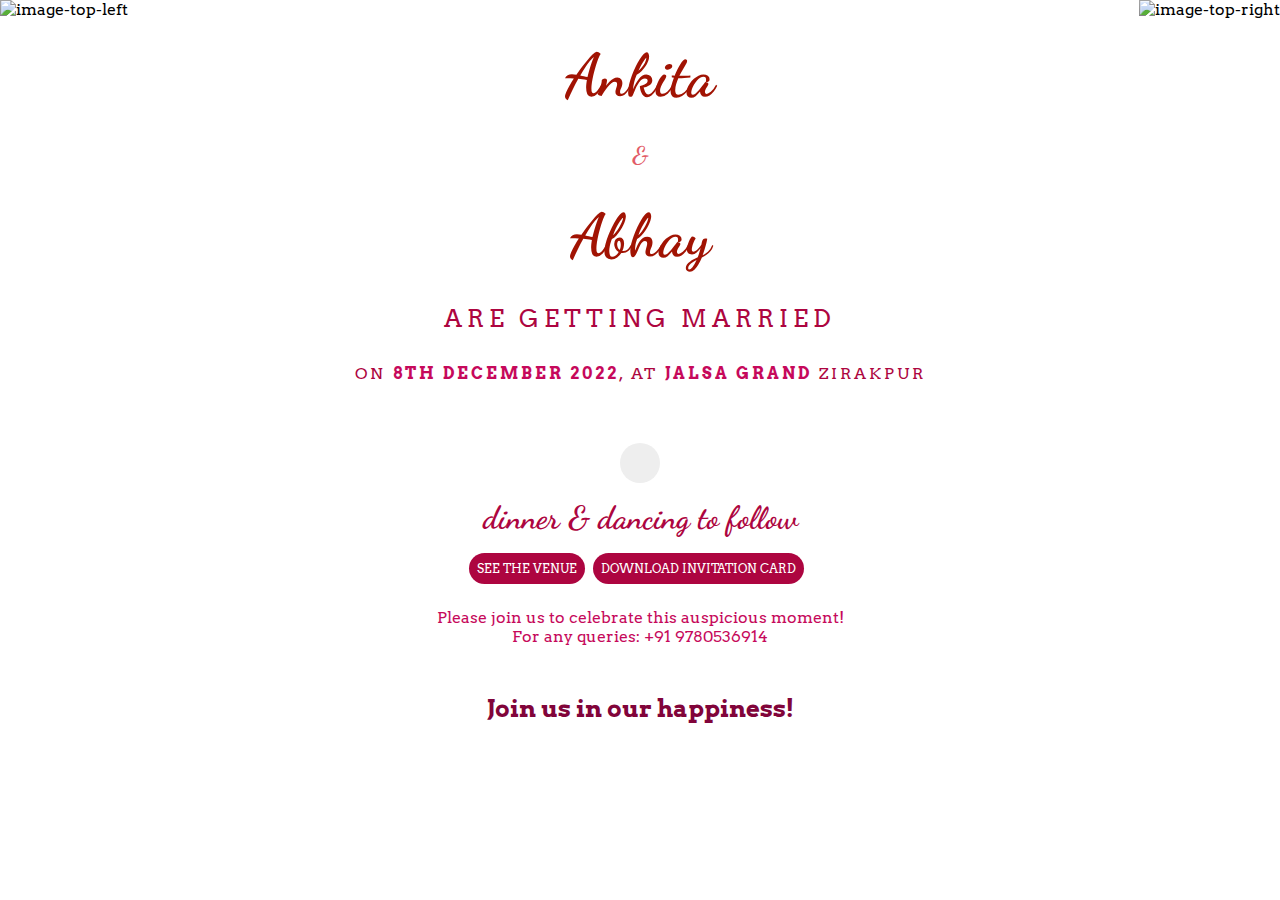
==== Wedding-Invitation/index.html @ fdd93496 "version2" ====
<!DOCTYPE html>
<html lang="en" >
   <head>
      <link rel="shortcut icon" href="favicon.png" type="image/png"> 
      <meta charset="UTF-8">
      <meta name="viewport" content="width=device-width, initial-scale=1, user-scalable=no" />
      <meta name="description"
         content="With the divine grace of the almighty, inviting you and your family to Our wedding to be held on 8th Decemeber, in Jalsa ,Zirakpur ,Punjab from 7:00 PM onwards.">
      <meta property="og:type" content="website" />
      <meta property="og:title" content="Wedding Invitation | 8th December | Zirakpur ,Punjab" />
      <meta property="og:description"
         content="With the divine grace of the almighty, inviting you and your family to Our wedding to be held on 8th Decemeber, in Jalsa ,Zirakpur ,Punjab from 7:00 PM onwards." />
      <meta property="og:image" content="https://github.com/abhayc1994/weddingFIles/blob/main/inv.pdf?raw=true" />
      <meta property="og:url" content="" />
      <meta property="og:site_name" content="Wedding Invitation | 8th December" />
      <meta name="twitter:card" content="website">
      <meta name="twitter:site" content="Wedding Invitation | 8th December">
      <meta name="twitter:title" content="Wedding Invitation | 8th December">
      <meta name="twitter:description"
         content="With the divine grace of the almighty, inviting you and your family to Our wedding to be held on 8th Decemeber, in Jalsa ,Zirakpur ,Punjab from 7:00 PM onwards.">
     
      <meta name="twitter:image" content="https://github.com/abhayc1994/weddingFIles/blob/main/inv.pdf?raw=true">

      <title>Wedding Invitation | Dec 8th | Zirakpur ,Punjab</title>

      <link href="https://fonts.googleapis.com/css?family=Arvo" rel="stylesheet">
      <link rel='stylesheet' href='https://fonts.googleapis.com/css?family=Dancing+Script&amp;display=swap'>
      <link rel="stylesheet" href="./css/style.css">
      <link rel="stylesheet" href="https://cdnjs.cloudflare.com/ajax/libs/font-awesome/4.7.0/css/font-awesome.min.css">
   </head>
   <body>
     
      <div class="sakura-falling"></div>
      <img src="https://raw.githubusercontent.com/abhayc1994/weddingFIles/main/r1.png" alt="image-top-right" class="top-right-decoration">
      <img src="https://raw.githubusercontent.com/abhayc1994/weddingFIles/main/l1.png" alt="image-top-left" class="top-left-decoration"> 
      <section id="media"></section>
      <div class="wrap">
         <div class="title">
            <h1>Ankita</h1>
            <h2>&</h2>
            <h1>Abhay</h1>
            <h3>Are getting married</h3>
            <p>
               on <span class="date">8th December 2022</span></29>, At <span class="place">Jalsa Grand</span> Zirakpur                
            </p>
         </div>
      </div>
      <div id="time"></div>
      <p class="dance-med">
         dinner & dancing to follow
      </p>
      <div class="actions">
        <a href="https://www.google.com/maps?cid=9319254864227508985" target="_blank">
          <div class="venue">SEE THE VENUE</div>
        </a>
        <a href="https://github.com/abhayc1994/weddingFIles/blob/main/inv.pdf?raw=true" download="Invitation | 23 Nov | Hope to see you there!">
          <div class="venue">DOWNLOAD INVITATION CARD</div>
        </a>
      </div>
      <p class="footer">
        Please join us to celebrate this auspicious moment! <br>
        For any queries: +91 9780536914
         <span></span>
      </p>
      <div class="music">
        <audio src="./assets/mp3/song.mp3" id="my_audio" loop="loop" control  autoplay></audio> 
      </div>
      <p class="happiness">Join us in our happiness!<br></p>
      <!-- partial -->
      <script src='https://cdnjs.cloudflare.com/ajax/libs/jquery/3.4.1/jquery.min.js'></script>
      <script src='https://cdn.jsdelivr.net/gh/timoschaefer/jQuery-Sakura/jquery-sakura.min.js'></script>
      <script  src="./js/script.js"></script>
   </body>
 

</html>
---- Wedding-Invitation/css/style.css ----
@-webkit-keyframes fall {
	0% {
		opacity: 0.9;
		top: 0
	}
	100% {
		opacity: 0.2;
		top: 100%
	}
}

@keyframes fall {
	0% {
		opacity: 0.9;
		top: 0
	}
	100% {
		opacity: 0.2;
		top: 100%
	}
}

@-webkit-keyframes blow-soft-left {
	0% {
		margin-left: 0
	}
	100% {
		margin-left: -50%
	}
}

@keyframes blow-soft-left {
	0% {
		margin-left: 0
	}
	100% {
		margin-left: -50%
	}
}

@-webkit-keyframes blow-medium-left {
	0% {
		margin-left: 0
	}
	100% {
		margin-left: -100%
	}
}

@keyframes blow-medium-left {
	0% {
		margin-left: 0
	}
	100% {
		margin-left: -100%
	}
}

@-webkit-keyframes blow-soft-right {
	0% {
		margin-left: 0
	}
	100% {
		margin-left: 50%
	}
}

@keyframes blow-soft-right {
	0% {
		margin-left: 0
	}
	100% {
		margin-left: 50%
	}
}

@-webkit-keyframes blow-medium-right {
	0% {
		margin-left: 0
	}
	100% {
		margin-left: 100%
	}
}

@keyframes blow-medium-right {
	0% {
		margin-left: 0
	}
	100% {
		margin-left: 100%
	}
}

@-webkit-keyframes sway-0 {
	0% {
		-webkit-transform: rotate(-5deg)
	}
	40% {
		-webkit-transform: rotate(28deg)
	}
	100% {
		-webkit-transform: rotate(3deg)
	}
}

@keyframes sway-0 {
	0% {
		-ms-transform: rotate(-5deg);
		transform: rotate(-5deg)
	}
	40% {
		-ms-transform: rotate(28deg);
		transform: rotate(28deg)
	}
	100% {
		-ms-transform: rotate(3deg);
		transform: rotate(3deg)
	}
}

@-webkit-keyframes sway-1 {
	0% {
		-webkit-transform: rotate(10deg)
	}
	40% {
		-webkit-transform: rotate(43deg)
	}
	100% {
		-webkit-transform: rotate(15deg)
	}
}

@keyframes sway-1 {
	0% {
		-ms-transform: rotate(10deg);
		transform: rotate(10deg)
	}
	40% {
		-ms-transform: rotate(43deg);
		transform: rotate(43deg)
	}
	100% {
		-ms-transform: rotate(15deg);
		transform: rotate(15deg)
	}
}

@-webkit-keyframes sway-2 {
	0% {
		-webkit-transform: rotate(15deg)
	}
	40% {
		-webkit-transform: rotate(56deg)
	}
	100% {
		-webkit-transform: rotate(22deg)
	}
}

@keyframes sway-2 {
	0% {
		-ms-transform: rotate(15deg);
		transform: rotate(15deg)
	}
	40% {
		-ms-transform: rotate(56deg);
		transform: rotate(56deg)
	}
	100% {
		-ms-transform: rotate(22deg);
		transform: rotate(22deg)
	}
}

@-webkit-keyframes sway-3 {
	0% {
		-webkit-transform: rotate(25deg)
	}
	40% {
		-webkit-transform: rotate(74deg)
	}
	100% {
		-webkit-transform: rotate(37deg)
	}
}

@keyframes sway-3 {
	0% {
		-ms-transform: rotate(25deg);
		transform: rotate(25deg)
	}
	40% {
		-ms-transform: rotate(74deg);
		transform: rotate(74deg)
	}
	100% {
		-ms-transform: rotate(37deg);
		transform: rotate(37deg)
	}
}

@-webkit-keyframes sway-4 {
	0% {
		-webkit-transform: rotate(40deg)
	}
	40% {
		-webkit-transform: rotate(68deg)
	}
	100% {
		-webkit-transform: rotate(25deg)
	}
}

@keyframes sway-4 {
	0% {
		-ms-transform: rotate(40deg);
		transform: rotate(40deg)
	}
	40% {
		-ms-transform: rotate(68deg);
		transform: rotate(68deg)
	}
	100% {
		-ms-transform: rotate(25deg);
		transform: rotate(25deg)
	}
}

@-webkit-keyframes sway-5 {
	0% {
		-webkit-transform: rotate(50deg)
	}
	40% {
		-webkit-transform: rotate(78deg)
	}
	100% {
		-webkit-transform: rotate(40deg)
	}
}

@keyframes sway-5 {
	0% {
		-ms-transform: rotate(50deg);
		transform: rotate(50deg)
	}
	40% {
		-ms-transform: rotate(78deg);
		transform: rotate(78deg)
	}
	100% {
		-ms-transform: rotate(40deg);
		transform: rotate(40deg)
	}
}

@-webkit-keyframes sway-6 {
	0% {
		-webkit-transform: rotate(65deg)
	}
	40% {
		-webkit-transform: rotate(92deg)
	}
	100% {
		-webkit-transform: rotate(58deg)
	}
}

@keyframes sway-6 {
	0% {
		-ms-transform: rotate(65deg);
		transform: rotate(65deg)
	}
	40% {
		-ms-transform: rotate(92deg);
		transform: rotate(92deg)
	}
	100% {
		-ms-transform: rotate(58deg);
		transform: rotate(58deg)
	}
}

@-webkit-keyframes sway-7 {
	0% {
		-webkit-transform: rotate(72deg)
	}
	40% {
		-webkit-transform: rotate(118deg)
	}
	100% {
		-webkit-transform: rotate(68deg)
	}
}

@keyframes sway-7 {
	0% {
		-ms-transform: rotate(72deg);
		transform: rotate(72deg)
	}
	40% {
		-ms-transform: rotate(118deg);
		transform: rotate(118deg)
	}
	100% {
		-ms-transform: rotate(68deg);
		transform: rotate(68deg)
	}
}

@-webkit-keyframes sway-8 {
	0% {
		-webkit-transform: rotate(94deg)
	}
	40% {
		-webkit-transform: rotate(136deg)
	}
	100% {
		-webkit-transform: rotate(82deg)
	}
}

@keyframes sway-8 {
	0% {
		-ms-transform: rotate(94deg);
		transform: rotate(94deg)
	}
	40% {
		-ms-transform: rotate(136deg);
		transform: rotate(136deg)
	}
	100% {
		-ms-transform: rotate(82deg);
		transform: rotate(82deg)
	}
}

.sakura {
	/* background: -webkit-linear-gradient(120deg, rgba(255, 255, 255, 0.6), rgba(255, 255, 255, 0.9));
    background: linear-gradient(120deg, rgba(255, 255, 255, 0.6), rgba(255, 255, 255, 0.9));*/
	background: red;
	pointer-events: none;
	position: absolute
}

.sakura {
	background: #ad0540;
}


/*******************************/

body {
	font-family: Arial, Helvetica, Sans-serif; 
	background-image: url('https://raw.githubusercontent.com/abhayc1994/weddingFIles/main/bg.jpg'); 
}

img {
	max-width: 100%;
	height: auto;
}

@media (max-width:900px) {
	img {
		max-width: 30%;
	}
}

.top-right-decoration {
	position: absolute;
	top: 0;
	right: 0;
	display: block;
}

.top-left-decoration {
	position: absolute;
	top: 0;
	left: 0;
	display: block;
}

.title h1 {
	font-family: 'Dancing Script', cursive;
	font-weight: bold;
	font-style: normal;
	font-size: 60px;
	margin: 32px 0;
	color: #a11303;
}

.title h2 {
	font-family: 'Dancing Script', cursive;
	font-weight: bold;
	font-style: normal;
	margin: 0;
	padding: 0;
	font-size: 24px;
	color: #e25c67;
	line-height: 1;
}

.dance-med {
	font-family: 'Dancing Script', cursive;
	font-weight: bolder;
	font-style: normal;
	font-size: 32px;
	color: #ad0540;
	margin: 16px;
	text-align: center;
}

.title h3 {
	font-weight: 300;
	text-transform: uppercase;
	letter-spacing: 5px;
	font-size: 24px;
	color: #ad0540;
	margin-top: 5px;
}

.title p {
	color: #ad0540;
	margin: 30px 0 20px;
	text-transform: uppercase;
	letter-spacing: 3px;
	font-size: 16px;
}

.wrap {
	display: -webkit-flex;
	display: flex;
	-webkit-flex-wrap: wrap;
	flex-wrap: wrap;
	-webkit-justify-content: center;
	justify-content: center;
	-webkit-align-items: center;
	align-items: center;
	/* padding: 20px; */
	text-align: center;
	/* min-height:100%; */
}


/** **/

* {
	/* margin: 0;
    padding: 0; */
	font-family: 'Arvo', serif;
}

body {
	display: flex;
	justify-content: center;
	align-items: center;
	/* height: 100vh;
    width: 100%; */
	flex-direction: column;
}

.title {
	margin-bottom: 40px;
}

#time {
	width: auto;
	height: auto;
	padding: 20px;
	background-color: #eee;
	border-radius: 20px;
	font-size: 16px;
}

.venue {
	width: auto;
	height: auto;
	background-color: #ad0540;
	border-radius: 16px;
	text-align: center;
	color: #fff;
	padding: 8px;
	margin-right: 8px;
}

.venue a {
	text-decoration: none;
	color: #fff;
}

.container {
	display: grid;
	grid-template-columns: 1fr 1fr;
	border-radius: 10px;
	overflow: hidden;
}

.block {
	width: 180px;
	height: 160px;
	display: flex;
	justify-content: center;
	align-items: center;
	text-align: center;
	color: #fff;
}

.days {
	background: linear-gradient(90deg, #b33a46, #9b313c);
}

.hours {
	background: linear-gradient(90deg, #a7c3cd, #90a9b2);
}

.minutes {
	background-color: #874562;
}

.seconds {
	background-color: #145689;
}

.date {
	color: #c6095b;
	font-weight: 900;
}

.place {
	color: #c6095b;
	font-weight: 900;
}

.footer {
	color: #c6095b;
	text-align: center;
	font-size: 16px;
	margin: 24px;
}

.phone {
	color: #874562
}

.end-msg {
	width: auto;
	height: auto;
	padding: 12px;
	background: linear-gradient(90deg, #b33a46, #9b313c);
	border-radius: 20px;
	font-size: 14px;
	color: #fff;
	font-size: 24px;
}

a {
	text-decoration: none;
}

.happiness {
	color: #81043a;
	font-size: 24px;
	font-weight: bold;
	text-align: center;
	margin-bottom: 24px;
}

.twitter {
	color: #874562;
}

.music {
	display: none;
}

.actions {
	display: flex;
	font-size: 12px;
	letter-spacing: 0pt;
}
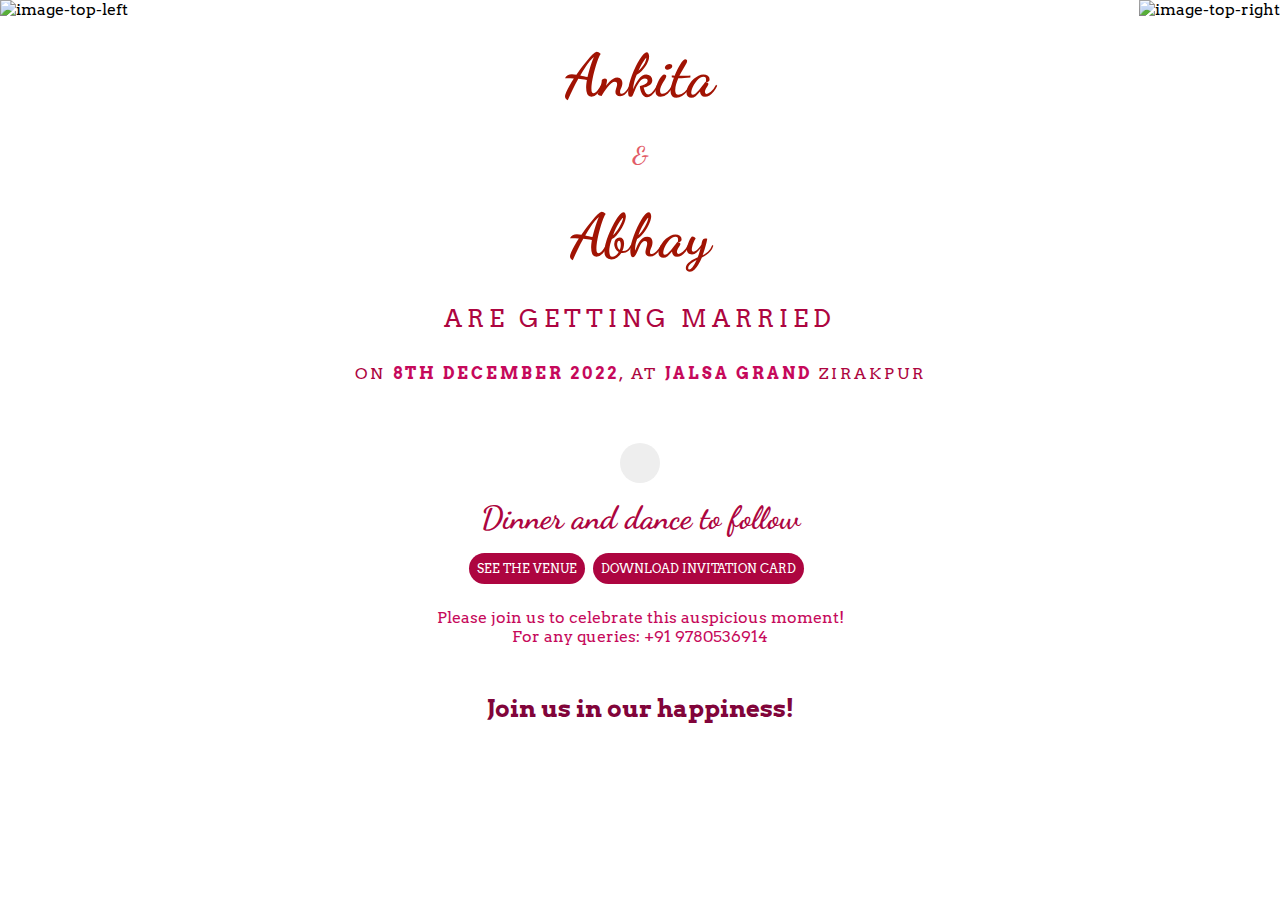
==== commit b057cc82: "ud" ====
--- a/Wedding-Invitation/index.html
+++ b/Wedding-Invitation/index.html
@@ -47,7 +47,7 @@
       </div>
       <div id="time"></div>
       <p class="dance-med">
-         dinner & dancing to follow
+         Dinner and dance to follow
       </p>
       <div class="actions">
         <a href="https://www.google.com/maps?cid=9319254864227508985" target="_blank">
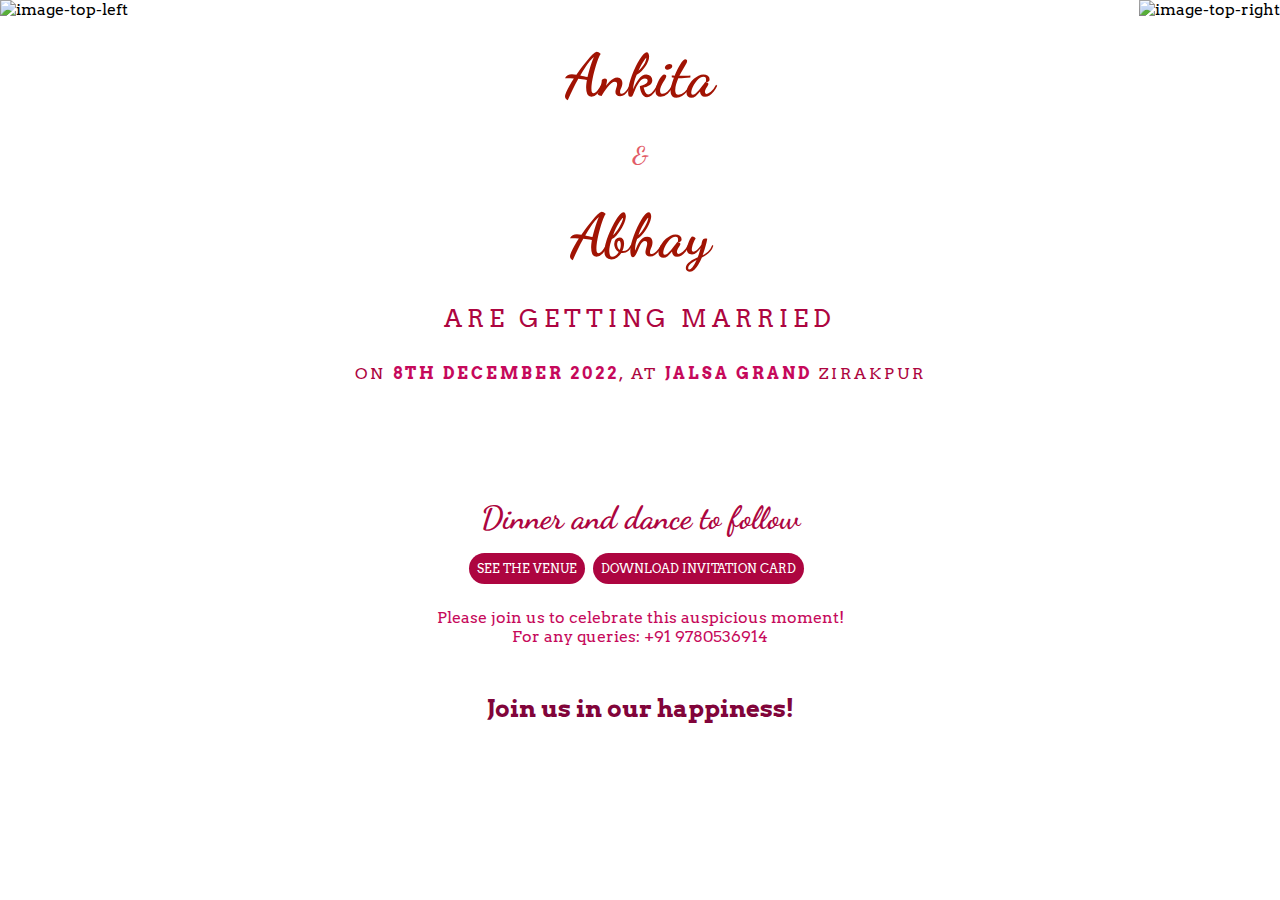
==== commit a24a43b5: "fix" ====
--- a/Wedding-Invitation/index.html
+++ b/Wedding-Invitation/index.html
@@ -8,21 +8,8 @@
          content="With the divine grace of the almighty, inviting you and your family to Our wedding to be held on 8th Decemeber, in Jalsa ,Zirakpur ,Punjab from 7:00 PM onwards.">
       <meta property="og:type" content="website" />
       <meta property="og:title" content="Wedding Invitation | 8th December | Zirakpur ,Punjab" />
-      <meta property="og:description"
-         content="With the divine grace of the almighty, inviting you and your family to Our wedding to be held on 8th Decemeber, in Jalsa ,Zirakpur ,Punjab from 7:00 PM onwards." />
-      <meta property="og:image" content="https://github.com/abhayc1994/weddingFIles/blob/main/inv.pdf?raw=true" />
-      <meta property="og:url" content="" />
-      <meta property="og:site_name" content="Wedding Invitation | 8th December" />
-      <meta name="twitter:card" content="website">
-      <meta name="twitter:site" content="Wedding Invitation | 8th December">
-      <meta name="twitter:title" content="Wedding Invitation | 8th December">
-      <meta name="twitter:description"
-         content="With the divine grace of the almighty, inviting you and your family to Our wedding to be held on 8th Decemeber, in Jalsa ,Zirakpur ,Punjab from 7:00 PM onwards.">
-     
-      <meta name="twitter:image" content="https://github.com/abhayc1994/weddingFIles/blob/main/inv.pdf?raw=true">
-
       <title>Wedding Invitation | Dec 8th | Zirakpur ,Punjab</title>
-
+      <link rel="icon" href="https://cdn-icons-png.flaticon.com/512/210/210545.png">
       <link href="https://fonts.googleapis.com/css?family=Arvo" rel="stylesheet">
       <link rel='stylesheet' href='https://fonts.googleapis.com/css?family=Dancing+Script&amp;display=swap'>
       <link rel="stylesheet" href="./css/style.css">
--- a/Wedding-Invitation/css/style.css
+++ b/Wedding-Invitation/css/style.css
@@ -467,7 +467,7 @@
 	width: auto;
 	height: auto;
 	padding: 20px;
-	background-color: #eee;
+        background-color: transparent;
 	border-radius: 20px;
 	font-size: 16px;
 }
@@ -577,4 +577,4 @@
 	display: flex;
 	font-size: 12px;
 	letter-spacing: 0pt;
-}+}
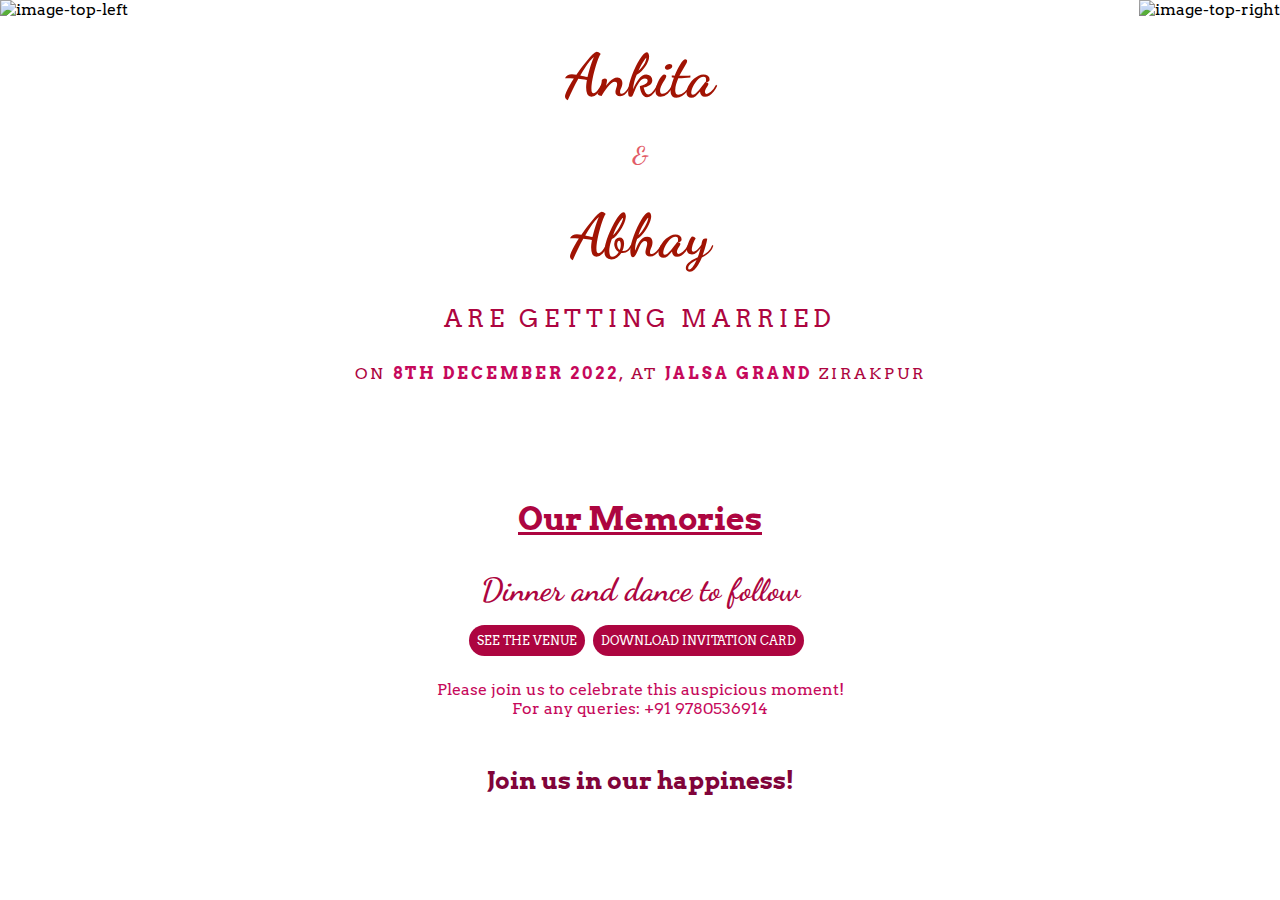
==== commit fff9febf: "images" ====
--- a/Wedding-Invitation/index.html
+++ b/Wedding-Invitation/index.html
@@ -33,6 +33,7 @@
          </div>
       </div>
       <div id="time"></div>
+      <a class="dance-med" href="stories.html"><u>Our Memories</u></a>
       <p class="dance-med">
          Dinner and dance to follow
       </p>
@@ -51,8 +52,7 @@
       </p>
       <div class="music">
         <audio src="./assets/mp3/song.mp3" id="my_audio" loop="loop" control  autoplay></audio> 
-      </div>
-      <p class="happiness">Join us in our happiness!<br></p>
+      </div>     <p class="happiness">Join us in our happiness!<br></p>
       <!-- partial -->
       <script src='https://cdnjs.cloudflare.com/ajax/libs/jquery/3.4.1/jquery.min.js'></script>
       <script src='https://cdn.jsdelivr.net/gh/timoschaefer/jQuery-Sakura/jquery-sakura.min.js'></script>
--- a/Wedding-Invitation/css/style.css
+++ b/Wedding-Invitation/css/style.css
@@ -578,3 +578,18 @@
 	font-size: 12px;
 	letter-spacing: 0pt;
 }
+.img{
+	background-color: rgb(var(--ig-highlight-background));
+    display: block;
+    width: 100%;
+    position: relative;
+}
+.image{
+    width: 268px; ;
+     height: 268px;;
+		bottom: 0;
+		left: 0;
+		position: absolute;
+		right: 0;
+		top: 0; 
+}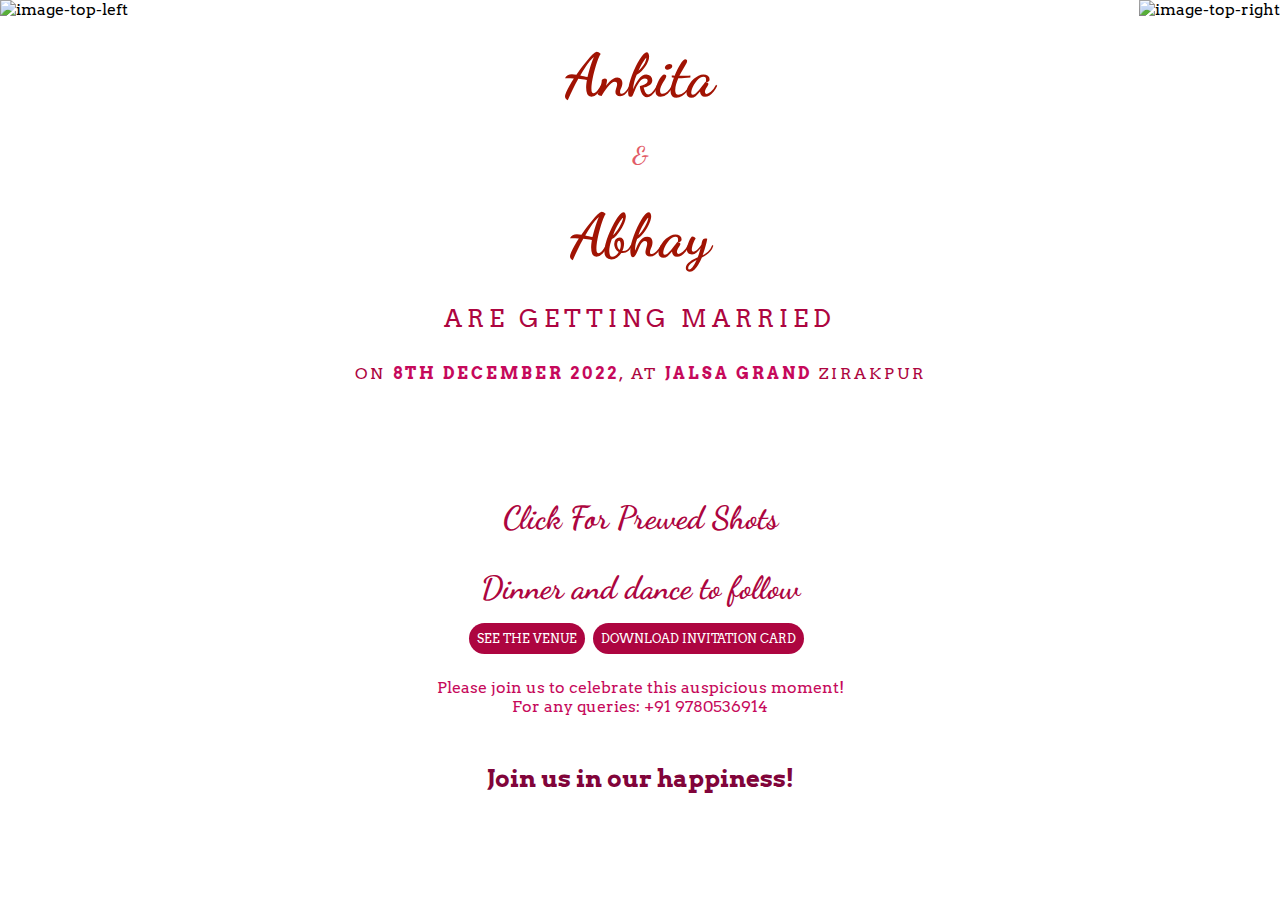
==== commit a7bf8d15: "animation" ====
--- a/Wedding-Invitation/index.html
+++ b/Wedding-Invitation/index.html
@@ -1,63 +1,69 @@
 <!DOCTYPE html>
-<html lang="en" >
-   <head>
-      <link rel="shortcut icon" href="favicon.png" type="image/png"> 
-      <meta charset="UTF-8">
-      <meta name="viewport" content="width=device-width, initial-scale=1, user-scalable=no" />
-      <meta name="description"
-         content="With the divine grace of the almighty, inviting you and your family to Our wedding to be held on 8th Decemeber, in Jalsa ,Zirakpur ,Punjab from 7:00 PM onwards.">
-      <meta property="og:type" content="website" />
-      <meta property="og:title" content="Wedding Invitation | 8th December | Zirakpur ,Punjab" />
-      <title>Wedding Invitation | Dec 8th | Zirakpur ,Punjab</title>
-      <link rel="icon" href="https://cdn-icons-png.flaticon.com/512/210/210545.png">
-      <link href="https://fonts.googleapis.com/css?family=Arvo" rel="stylesheet">
-      <link rel='stylesheet' href='https://fonts.googleapis.com/css?family=Dancing+Script&amp;display=swap'>
-      <link rel="stylesheet" href="./css/style.css">
-      <link rel="stylesheet" href="https://cdnjs.cloudflare.com/ajax/libs/font-awesome/4.7.0/css/font-awesome.min.css">
-   </head>
-   <body>
-     
-      <div class="sakura-falling"></div>
-      <img src="https://raw.githubusercontent.com/abhayc1994/weddingFIles/main/r1.png" alt="image-top-right" class="top-right-decoration">
-      <img src="https://raw.githubusercontent.com/abhayc1994/weddingFIles/main/l1.png" alt="image-top-left" class="top-left-decoration"> 
-      <section id="media"></section>
-      <div class="wrap">
-         <div class="title">
-            <h1>Ankita</h1>
-            <h2>&</h2>
-            <h1>Abhay</h1>
-            <h3>Are getting married</h3>
-            <p>
-               on <span class="date">8th December 2022</span></29>, At <span class="place">Jalsa Grand</span> Zirakpur                
-            </p>
-         </div>
+<html lang="en">
+
+<head>
+   <link rel="shortcut icon" href="favicon.png" type="image/png">
+   <meta charset="UTF-8">
+   <meta name="viewport" content="width=device-width, initial-scale=1, user-scalable=no" />
+   <meta name="description"
+      content="With the divine grace of the almighty, inviting you and your family to Our wedding to be held on 8th Decemeber, in Jalsa ,Zirakpur ,Punjab from 7:00 PM onwards.">
+   <meta property="og:type" content="website" />
+   <meta property="og:title" content="Wedding Invitation | 8th December | Zirakpur ,Punjab" />
+   <title>Wedding Invitation | Dec 8th | Zirakpur ,Punjab</title>
+   <link rel="icon" href="https://raw.githubusercontent.com/abhayc1994/weddingFIles/main/heart.png" />
+   <link href="https://fonts.googleapis.com/css?family=Arvo" rel="stylesheet">
+   <link rel='stylesheet' href='https://fonts.googleapis.com/css?family=Dancing+Script&amp;display=swap'>
+   <link rel="stylesheet" href="./css/style.css">
+   <link rel="stylesheet" href="https://cdnjs.cloudflare.com/ajax/libs/font-awesome/4.7.0/css/font-awesome.min.css">
+</head>
+
+<body>
+
+   <div class="sakura-falling"></div>
+   <img src="https://raw.githubusercontent.com/abhayc1994/weddingFIles/main/r1.png" alt="image-top-right"
+      class="top-right-decoration">
+   <img src="https://raw.githubusercontent.com/abhayc1994/weddingFIles/main/l1.png" alt="image-top-left"
+      class="top-left-decoration">
+   <section id="media"></section>
+   <div class="wrap">
+      <div class="title">
+         <h1>Ankita</h1>
+         <h2>&</h2>
+         <h1>Abhay</h1>
+         <h3>Are getting married</h3>
+         <p>
+            on <span class="date">8th December 2022</span></29>, At <span class="place">Jalsa Grand</span> Zirakpur
+         </p>
       </div>
-      <div id="time"></div>
-      <a class="dance-med" href="stories.html"><u>Our Memories</u></a>
-      <p class="dance-med">
-         Dinner and dance to follow
-      </p>
-      <div class="actions">
-        <a href="https://www.google.com/maps?cid=9319254864227508985" target="_blank">
-          <div class="venue">SEE THE VENUE</div>
-        </a>
-        <a href="https://github.com/abhayc1994/weddingFIles/blob/main/inv.pdf?raw=true" download="Invitation | 23 Nov | Hope to see you there!">
-          <div class="venue">DOWNLOAD INVITATION CARD</div>
-        </a>
-      </div>
-      <p class="footer">
-        Please join us to celebrate this auspicious moment! <br>
-        For any queries: +91 9780536914
-         <span></span>
-      </p>
-      <div class="music">
-        <audio src="./assets/mp3/song.mp3" id="my_audio" loop="loop" control  autoplay></audio> 
-      </div>     <p class="happiness">Join us in our happiness!<br></p>
-      <!-- partial -->
-      <script src='https://cdnjs.cloudflare.com/ajax/libs/jquery/3.4.1/jquery.min.js'></script>
-      <script src='https://cdn.jsdelivr.net/gh/timoschaefer/jQuery-Sakura/jquery-sakura.min.js'></script>
-      <script  src="./js/script.js"></script>
-   </body>
- 
+   </div>
+   <div id="time"></div>
+   <a class="dance-med" href="stories.html">Click For Prewed Shots</a>
+   <p class="dance-med">
+      Dinner and dance to follow
+   </p>
+   <div class="actions">
+      <a href="https://www.google.com/maps?cid=9319254864227508985" target="_blank">
+         <div class="venue">SEE THE VENUE</div>
+      </a>
+      <a href="https://github.com/abhayc1994/weddingFIles/blob/main/invite.pdf?raw=true"
+         download="Invitation | 23 Nov | Hope to see you there!">
+         <div class="venue">DOWNLOAD INVITATION CARD</div>
+      </a>
+   </div>
+   <p class="footer">
+      Please join us to celebrate this auspicious moment! <br>
+      For any queries: +91 9780536914
+      <span></span>
+   </p>
+   <div class="music">
+      <audio src="./assets/mp3/song.mp3" id="my_audio" loop="loop" control autoplay></audio>
+   </div>
+   <p class="happiness">Join us in our happiness!<br></p>
+   <!-- partial -->
+   <script src='https://cdnjs.cloudflare.com/ajax/libs/jquery/3.4.1/jquery.min.js'></script>
+   <script src='https://cdn.jsdelivr.net/gh/timoschaefer/jQuery-Sakura/jquery-sakura.min.js'></script>
+   <script src="./js/script.js"></script>
+</body>
+
 
 </html>
--- a/Wedding-Invitation/css/style.css
+++ b/Wedding-Invitation/css/style.css
@@ -1,595 +1,602 @@
 @-webkit-keyframes fall {
-	0% {
-		opacity: 0.9;
-		top: 0
-	}
-	100% {
-		opacity: 0.2;
-		top: 100%
-	}
+  0% {
+    opacity: 0.9;
+    top: 0;
+  }
+  100% {
+    opacity: 0.2;
+    top: 100%;
+  }
 }
 
 @keyframes fall {
-	0% {
-		opacity: 0.9;
-		top: 0
-	}
-	100% {
-		opacity: 0.2;
-		top: 100%
-	}
+  0% {
+    opacity: 0.9;
+    top: 0;
+  }
+  100% {
+    opacity: 0.2;
+    top: 100%;
+  }
 }
 
 @-webkit-keyframes blow-soft-left {
-	0% {
-		margin-left: 0
-	}
-	100% {
-		margin-left: -50%
-	}
+  0% {
+    margin-left: 0;
+  }
+  100% {
+    margin-left: -50%;
+  }
 }
 
 @keyframes blow-soft-left {
-	0% {
-		margin-left: 0
-	}
-	100% {
-		margin-left: -50%
-	}
+  0% {
+    margin-left: 0;
+  }
+  100% {
+    margin-left: -50%;
+  }
 }
 
 @-webkit-keyframes blow-medium-left {
-	0% {
-		margin-left: 0
-	}
-	100% {
-		margin-left: -100%
-	}
+  0% {
+    margin-left: 0;
+  }
+  100% {
+    margin-left: -100%;
+  }
 }
 
 @keyframes blow-medium-left {
-	0% {
-		margin-left: 0
-	}
-	100% {
-		margin-left: -100%
-	}
+  0% {
+    margin-left: 0;
+  }
+  100% {
+    margin-left: -100%;
+  }
 }
 
 @-webkit-keyframes blow-soft-right {
-	0% {
-		margin-left: 0
-	}
-	100% {
-		margin-left: 50%
-	}
+  0% {
+    margin-left: 0;
+  }
+  100% {
+    margin-left: 50%;
+  }
 }
 
 @keyframes blow-soft-right {
-	0% {
-		margin-left: 0
-	}
-	100% {
-		margin-left: 50%
-	}
+  0% {
+    margin-left: 0;
+  }
+  100% {
+    margin-left: 50%;
+  }
 }
 
 @-webkit-keyframes blow-medium-right {
-	0% {
-		margin-left: 0
-	}
-	100% {
-		margin-left: 100%
-	}
+  0% {
+    margin-left: 0;
+  }
+  100% {
+    margin-left: 100%;
+  }
 }
 
 @keyframes blow-medium-right {
-	0% {
-		margin-left: 0
-	}
-	100% {
-		margin-left: 100%
-	}
+  0% {
+    margin-left: 0;
+  }
+  100% {
+    margin-left: 100%;
+  }
 }
 
 @-webkit-keyframes sway-0 {
-	0% {
-		-webkit-transform: rotate(-5deg)
-	}
-	40% {
-		-webkit-transform: rotate(28deg)
-	}
-	100% {
-		-webkit-transform: rotate(3deg)
-	}
+  0% {
+    -webkit-transform: rotate(-5deg);
+  }
+  40% {
+    -webkit-transform: rotate(28deg);
+  }
+  100% {
+    -webkit-transform: rotate(3deg);
+  }
 }
 
 @keyframes sway-0 {
-	0% {
-		-ms-transform: rotate(-5deg);
-		transform: rotate(-5deg)
-	}
-	40% {
-		-ms-transform: rotate(28deg);
-		transform: rotate(28deg)
-	}
-	100% {
-		-ms-transform: rotate(3deg);
-		transform: rotate(3deg)
-	}
+  0% {
+    -ms-transform: rotate(-5deg);
+    transform: rotate(-5deg);
+  }
+  40% {
+    -ms-transform: rotate(28deg);
+    transform: rotate(28deg);
+  }
+  100% {
+    -ms-transform: rotate(3deg);
+    transform: rotate(3deg);
+  }
 }
 
 @-webkit-keyframes sway-1 {
-	0% {
-		-webkit-transform: rotate(10deg)
-	}
-	40% {
-		-webkit-transform: rotate(43deg)
-	}
-	100% {
-		-webkit-transform: rotate(15deg)
-	}
+  0% {
+    -webkit-transform: rotate(10deg);
+  }
+  40% {
+    -webkit-transform: rotate(43deg);
+  }
+  100% {
+    -webkit-transform: rotate(15deg);
+  }
 }
 
 @keyframes sway-1 {
-	0% {
-		-ms-transform: rotate(10deg);
-		transform: rotate(10deg)
-	}
-	40% {
-		-ms-transform: rotate(43deg);
-		transform: rotate(43deg)
-	}
-	100% {
-		-ms-transform: rotate(15deg);
-		transform: rotate(15deg)
-	}
+  0% {
+    -ms-transform: rotate(10deg);
+    transform: rotate(10deg);
+  }
+  40% {
+    -ms-transform: rotate(43deg);
+    transform: rotate(43deg);
+  }
+  100% {
+    -ms-transform: rotate(15deg);
+    transform: rotate(15deg);
+  }
 }
 
 @-webkit-keyframes sway-2 {
-	0% {
-		-webkit-transform: rotate(15deg)
-	}
-	40% {
-		-webkit-transform: rotate(56deg)
-	}
-	100% {
-		-webkit-transform: rotate(22deg)
-	}
+  0% {
+    -webkit-transform: rotate(15deg);
+  }
+  40% {
+    -webkit-transform: rotate(56deg);
+  }
+  100% {
+    -webkit-transform: rotate(22deg);
+  }
 }
 
 @keyframes sway-2 {
-	0% {
-		-ms-transform: rotate(15deg);
-		transform: rotate(15deg)
-	}
-	40% {
-		-ms-transform: rotate(56deg);
-		transform: rotate(56deg)
-	}
-	100% {
-		-ms-transform: rotate(22deg);
-		transform: rotate(22deg)
-	}
+  0% {
+    -ms-transform: rotate(15deg);
+    transform: rotate(15deg);
+  }
+  40% {
+    -ms-transform: rotate(56deg);
+    transform: rotate(56deg);
+  }
+  100% {
+    -ms-transform: rotate(22deg);
+    transform: rotate(22deg);
+  }
 }
 
 @-webkit-keyframes sway-3 {
-	0% {
-		-webkit-transform: rotate(25deg)
-	}
-	40% {
-		-webkit-transform: rotate(74deg)
-	}
-	100% {
-		-webkit-transform: rotate(37deg)
-	}
+  0% {
+    -webkit-transform: rotate(25deg);
+  }
+  40% {
+    -webkit-transform: rotate(74deg);
+  }
+  100% {
+    -webkit-transform: rotate(37deg);
+  }
 }
 
 @keyframes sway-3 {
-	0% {
-		-ms-transform: rotate(25deg);
-		transform: rotate(25deg)
-	}
-	40% {
-		-ms-transform: rotate(74deg);
-		transform: rotate(74deg)
-	}
-	100% {
-		-ms-transform: rotate(37deg);
-		transform: rotate(37deg)
-	}
+  0% {
+    -ms-transform: rotate(25deg);
+    transform: rotate(25deg);
+  }
+  40% {
+    -ms-transform: rotate(74deg);
+    transform: rotate(74deg);
+  }
+  100% {
+    -ms-transform: rotate(37deg);
+    transform: rotate(37deg);
+  }
 }
 
 @-webkit-keyframes sway-4 {
-	0% {
-		-webkit-transform: rotate(40deg)
-	}
-	40% {
-		-webkit-transform: rotate(68deg)
-	}
-	100% {
-		-webkit-transform: rotate(25deg)
-	}
+  0% {
+    -webkit-transform: rotate(40deg);
+  }
+  40% {
+    -webkit-transform: rotate(68deg);
+  }
+  100% {
+    -webkit-transform: rotate(25deg);
+  }
 }
 
 @keyframes sway-4 {
-	0% {
-		-ms-transform: rotate(40deg);
-		transform: rotate(40deg)
-	}
-	40% {
-		-ms-transform: rotate(68deg);
-		transform: rotate(68deg)
-	}
-	100% {
-		-ms-transform: rotate(25deg);
-		transform: rotate(25deg)
-	}
+  0% {
+    -ms-transform: rotate(40deg);
+    transform: rotate(40deg);
+  }
+  40% {
+    -ms-transform: rotate(68deg);
+    transform: rotate(68deg);
+  }
+  100% {
+    -ms-transform: rotate(25deg);
+    transform: rotate(25deg);
+  }
 }
 
 @-webkit-keyframes sway-5 {
-	0% {
-		-webkit-transform: rotate(50deg)
-	}
-	40% {
-		-webkit-transform: rotate(78deg)
-	}
-	100% {
-		-webkit-transform: rotate(40deg)
-	}
+  0% {
+    -webkit-transform: rotate(50deg);
+  }
+  40% {
+    -webkit-transform: rotate(78deg);
+  }
+  100% {
+    -webkit-transform: rotate(40deg);
+  }
 }
 
 @keyframes sway-5 {
-	0% {
-		-ms-transform: rotate(50deg);
-		transform: rotate(50deg)
-	}
-	40% {
-		-ms-transform: rotate(78deg);
-		transform: rotate(78deg)
-	}
-	100% {
-		-ms-transform: rotate(40deg);
-		transform: rotate(40deg)
-	}
+  0% {
+    -ms-transform: rotate(50deg);
+    transform: rotate(50deg);
+  }
+  40% {
+    -ms-transform: rotate(78deg);
+    transform: rotate(78deg);
+  }
+  100% {
+    -ms-transform: rotate(40deg);
+    transform: rotate(40deg);
+  }
 }
 
 @-webkit-keyframes sway-6 {
-	0% {
-		-webkit-transform: rotate(65deg)
-	}
-	40% {
-		-webkit-transform: rotate(92deg)
-	}
-	100% {
-		-webkit-transform: rotate(58deg)
-	}
+  0% {
+    -webkit-transform: rotate(65deg);
+  }
+  40% {
+    -webkit-transform: rotate(92deg);
+  }
+  100% {
+    -webkit-transform: rotate(58deg);
+  }
 }
 
 @keyframes sway-6 {
-	0% {
-		-ms-transform: rotate(65deg);
-		transform: rotate(65deg)
-	}
-	40% {
-		-ms-transform: rotate(92deg);
-		transform: rotate(92deg)
-	}
-	100% {
-		-ms-transform: rotate(58deg);
-		transform: rotate(58deg)
-	}
+  0% {
+    -ms-transform: rotate(65deg);
+    transform: rotate(65deg);
+  }
+  40% {
+    -ms-transform: rotate(92deg);
+    transform: rotate(92deg);
+  }
+  100% {
+    -ms-transform: rotate(58deg);
+    transform: rotate(58deg);
+  }
 }
 
 @-webkit-keyframes sway-7 {
-	0% {
-		-webkit-transform: rotate(72deg)
-	}
-	40% {
-		-webkit-transform: rotate(118deg)
-	}
-	100% {
-		-webkit-transform: rotate(68deg)
-	}
+  0% {
+    -webkit-transform: rotate(72deg);
+  }
+  40% {
+    -webkit-transform: rotate(118deg);
+  }
+  100% {
+    -webkit-transform: rotate(68deg);
+  }
 }
 
 @keyframes sway-7 {
-	0% {
-		-ms-transform: rotate(72deg);
-		transform: rotate(72deg)
-	}
-	40% {
-		-ms-transform: rotate(118deg);
-		transform: rotate(118deg)
-	}
-	100% {
-		-ms-transform: rotate(68deg);
-		transform: rotate(68deg)
-	}
+  0% {
+    -ms-transform: rotate(72deg);
+    transform: rotate(72deg);
+  }
+  40% {
+    -ms-transform: rotate(118deg);
+    transform: rotate(118deg);
+  }
+  100% {
+    -ms-transform: rotate(68deg);
+    transform: rotate(68deg);
+  }
 }
 
 @-webkit-keyframes sway-8 {
-	0% {
-		-webkit-transform: rotate(94deg)
-	}
-	40% {
-		-webkit-transform: rotate(136deg)
-	}
-	100% {
-		-webkit-transform: rotate(82deg)
-	}
+  0% {
+    -webkit-transform: rotate(94deg);
+  }
+  40% {
+    -webkit-transform: rotate(136deg);
+  }
+  100% {
+    -webkit-transform: rotate(82deg);
+  }
 }
 
 @keyframes sway-8 {
-	0% {
-		-ms-transform: rotate(94deg);
-		transform: rotate(94deg)
-	}
-	40% {
-		-ms-transform: rotate(136deg);
-		transform: rotate(136deg)
-	}
-	100% {
-		-ms-transform: rotate(82deg);
-		transform: rotate(82deg)
-	}
+  0% {
+    -ms-transform: rotate(94deg);
+    transform: rotate(94deg);
+  }
+  40% {
+    -ms-transform: rotate(136deg);
+    transform: rotate(136deg);
+  }
+  100% {
+    -ms-transform: rotate(82deg);
+    transform: rotate(82deg);
+  }
 }
 
 .sakura {
-	/* background: -webkit-linear-gradient(120deg, rgba(255, 255, 255, 0.6), rgba(255, 255, 255, 0.9));
+  /* background: -webkit-linear-gradient(120deg, rgba(255, 255, 255, 0.6), rgba(255, 255, 255, 0.9));
     background: linear-gradient(120deg, rgba(255, 255, 255, 0.6), rgba(255, 255, 255, 0.9));*/
-	background: red;
-	pointer-events: none;
-	position: absolute
+  background: red;
+  pointer-events: none;
+  position: absolute;
 }
 
 .sakura {
-	background: #ad0540;
-}
-
+  background: #ad0540;
+}
 
 /*******************************/
 
 body {
-	font-family: Arial, Helvetica, Sans-serif; 
-	background-image: url('https://raw.githubusercontent.com/abhayc1994/weddingFIles/main/bg.jpg'); 
+  font-family: Arial, Helvetica, Sans-serif;
+  background-image: url("https://raw.githubusercontent.com/abhayc1994/weddingFIles/main/bg.jpg");
 }
 
 img {
-	max-width: 100%;
-	height: auto;
-}
-
-@media (max-width:900px) {
-	img {
-		max-width: 30%;
-	}
+  max-width: 100%;
+  height: auto;
+}
+
+@media (max-width: 900px) {
+  img {
+    max-width: 30%;
+  }
 }
 
 .top-right-decoration {
-	position: absolute;
-	top: 0;
-	right: 0;
-	display: block;
+  position: absolute;
+  top: 0;
+  right: 0;
+  display: block;
 }
 
 .top-left-decoration {
-	position: absolute;
-	top: 0;
-	left: 0;
-	display: block;
+  position: absolute;
+  top: 0;
+  left: 0;
+  display: block;
 }
 
 .title h1 {
-	font-family: 'Dancing Script', cursive;
-	font-weight: bold;
-	font-style: normal;
-	font-size: 60px;
-	margin: 32px 0;
-	color: #a11303;
+  font-family: "Dancing Script", cursive;
+  font-weight: bold;
+  font-style: normal;
+  font-size: 60px;
+  margin: 32px 0;
+  color: #a11303;
 }
 
 .title h2 {
-	font-family: 'Dancing Script', cursive;
-	font-weight: bold;
-	font-style: normal;
-	margin: 0;
-	padding: 0;
-	font-size: 24px;
-	color: #e25c67;
-	line-height: 1;
+  font-family: "Dancing Script", cursive;
+  font-weight: bold;
+  font-style: normal;
+  margin: 0;
+  padding: 0;
+  font-size: 24px;
+  color: #e25c67;
+  line-height: 1;
 }
 
 .dance-med {
-	font-family: 'Dancing Script', cursive;
-	font-weight: bolder;
-	font-style: normal;
-	font-size: 32px;
-	color: #ad0540;
-	margin: 16px;
-	text-align: center;
+  font-family: "Dancing Script", cursive;
+  font-weight: bolder;
+  font-style: normal;
+  font-size: 32px;
+  color: #ad0540;
+  margin: 16px;
+  text-align: center;
 }
 
 .title h3 {
-	font-weight: 300;
-	text-transform: uppercase;
-	letter-spacing: 5px;
-	font-size: 24px;
-	color: #ad0540;
-	margin-top: 5px;
+  font-weight: 300;
+  text-transform: uppercase;
+  letter-spacing: 5px;
+  font-size: 24px;
+  color: #ad0540;
+  margin-top: 5px;
 }
 
 .title p {
-	color: #ad0540;
-	margin: 30px 0 20px;
-	text-transform: uppercase;
-	letter-spacing: 3px;
-	font-size: 16px;
+  color: #ad0540;
+  margin: 30px 0 20px;
+  text-transform: uppercase;
+  letter-spacing: 3px;
+  font-size: 16px;
 }
 
 .wrap {
-	display: -webkit-flex;
-	display: flex;
-	-webkit-flex-wrap: wrap;
-	flex-wrap: wrap;
-	-webkit-justify-content: center;
-	justify-content: center;
-	-webkit-align-items: center;
-	align-items: center;
-	/* padding: 20px; */
-	text-align: center;
-	/* min-height:100%; */
-}
-
+  display: -webkit-flex;
+  display: flex;
+  -webkit-flex-wrap: wrap;
+  flex-wrap: wrap;
+  -webkit-justify-content: center;
+  justify-content: center;
+  -webkit-align-items: center;
+  align-items: center;
+  /* padding: 20px; */
+  text-align: center;
+  /* min-height:100%; */
+}
 
 /** **/
 
 * {
-	/* margin: 0;
+  /* margin: 0;
     padding: 0; */
-	font-family: 'Arvo', serif;
+  font-family: "Arvo", serif;
 }
 
 body {
-	display: flex;
-	justify-content: center;
-	align-items: center;
-	/* height: 100vh;
+  display: flex;
+  justify-content: center;
+  align-items: center;
+  /* height: 100vh;
     width: 100%; */
-	flex-direction: column;
+  flex-direction: column;
 }
 
 .title {
-	margin-bottom: 40px;
+  margin-bottom: 40px;
 }
 
 #time {
-	width: auto;
-	height: auto;
-	padding: 20px;
-        background-color: transparent;
-	border-radius: 20px;
-	font-size: 16px;
+  width: auto;
+  height: auto;
+  padding: 20px;
+  background-color: transparent;
+  border-radius: 20px;
+  font-size: 16px;
 }
 
 .venue {
-	width: auto;
-	height: auto;
-	background-color: #ad0540;
-	border-radius: 16px;
-	text-align: center;
-	color: #fff;
-	padding: 8px;
-	margin-right: 8px;
+  width: auto;
+  height: auto;
+  background-color: #ad0540;
+  border-radius: 16px;
+  text-align: center;
+  color: #fff;
+  padding: 8px;
+  margin-right: 8px;
 }
 
 .venue a {
-	text-decoration: none;
-	color: #fff;
+  text-decoration: none;
+  color: #fff;
 }
 
 .container {
-	display: grid;
-	grid-template-columns: 1fr 1fr;
-	border-radius: 10px;
-	overflow: hidden;
+  display: grid;
+  grid-template-columns: 1fr 1fr;
+  border-radius: 10px;
+  overflow: hidden;
 }
 
 .block {
-	width: 180px;
-	height: 160px;
-	display: flex;
-	justify-content: center;
-	align-items: center;
-	text-align: center;
-	color: #fff;
+  width: 180px;
+  height: 160px;
+  display: flex;
+  justify-content: center;
+  align-items: center;
+  text-align: center;
+  color: #fff;
 }
 
 .days {
-	background: linear-gradient(90deg, #b33a46, #9b313c);
+  background: linear-gradient(90deg, #b33a46, #9b313c);
 }
 
 .hours {
-	background: linear-gradient(90deg, #a7c3cd, #90a9b2);
+  background: linear-gradient(90deg, #a7c3cd, #90a9b2);
 }
 
 .minutes {
-	background-color: #874562;
+  background-color: #874562;
 }
 
 .seconds {
-	background-color: #145689;
+  background-color: #145689;
 }
 
 .date {
-	color: #c6095b;
-	font-weight: 900;
+  color: #c6095b;
+  font-weight: 900;
 }
 
 .place {
-	color: #c6095b;
-	font-weight: 900;
+  color: #c6095b;
+  font-weight: 900;
 }
 
 .footer {
-	color: #c6095b;
-	text-align: center;
-	font-size: 16px;
-	margin: 24px;
+  color: #c6095b;
+  text-align: center;
+  font-size: 16px;
+  margin: 24px;
 }
 
 .phone {
-	color: #874562
+  color: #874562;
 }
 
 .end-msg {
-	width: auto;
-	height: auto;
-	padding: 12px;
-	background: linear-gradient(90deg, #b33a46, #9b313c);
-	border-radius: 20px;
-	font-size: 14px;
-	color: #fff;
-	font-size: 24px;
+  width: auto;
+  height: auto;
+  padding: 12px;
+  background: linear-gradient(90deg, #b33a46, #9b313c);
+  border-radius: 20px;
+  font-size: 14px;
+  color: #fff;
+  font-size: 24px;
 }
 
 a {
-	text-decoration: none;
+  text-decoration: none;
 }
 
 .happiness {
-	color: #81043a;
-	font-size: 24px;
-	font-weight: bold;
-	text-align: center;
-	margin-bottom: 24px;
+  color: #81043a;
+  font-size: 24px;
+  font-weight: bold;
+  text-align: center;
+  margin-bottom: 24px;
 }
 
 .twitter {
-	color: #874562;
+  color: #874562;
 }
 
 .music {
-	display: none;
+  display: none;
 }
 
 .actions {
-	display: flex;
-	font-size: 12px;
-	letter-spacing: 0pt;
-}
-.img{
-	background-color: rgb(var(--ig-highlight-background));
-    display: block;
-    width: 100%;
-    position: relative;
-}
-.image{
-    width: 268px; ;
-     height: 268px;;
-		bottom: 0;
-		left: 0;
-		position: absolute;
-		right: 0;
-		top: 0; 
+  display: flex;
+  font-size: 12px;
+  letter-spacing: 0pt;
+}
+.img {
+  background-color: rgb(var(--ig-highlight-background));
+  
+}
+.image {
+  display: block;
+  padding: 3px;
+  border-radius: 25px;
+  width:auto;
+  height:auto;
+  max-width:100%;
+  max-height:90vh;
+}
+@keyframes example {
+  from {background-color: transparent;}
+  to {background-color: rgb(89 26 42);}
+  
+}
+a.dance-med{
+  animation-name: example;
+  animation-duration:2s;
+  animation-iteration-count: infinite;
+  border-radius: 20px;
 }